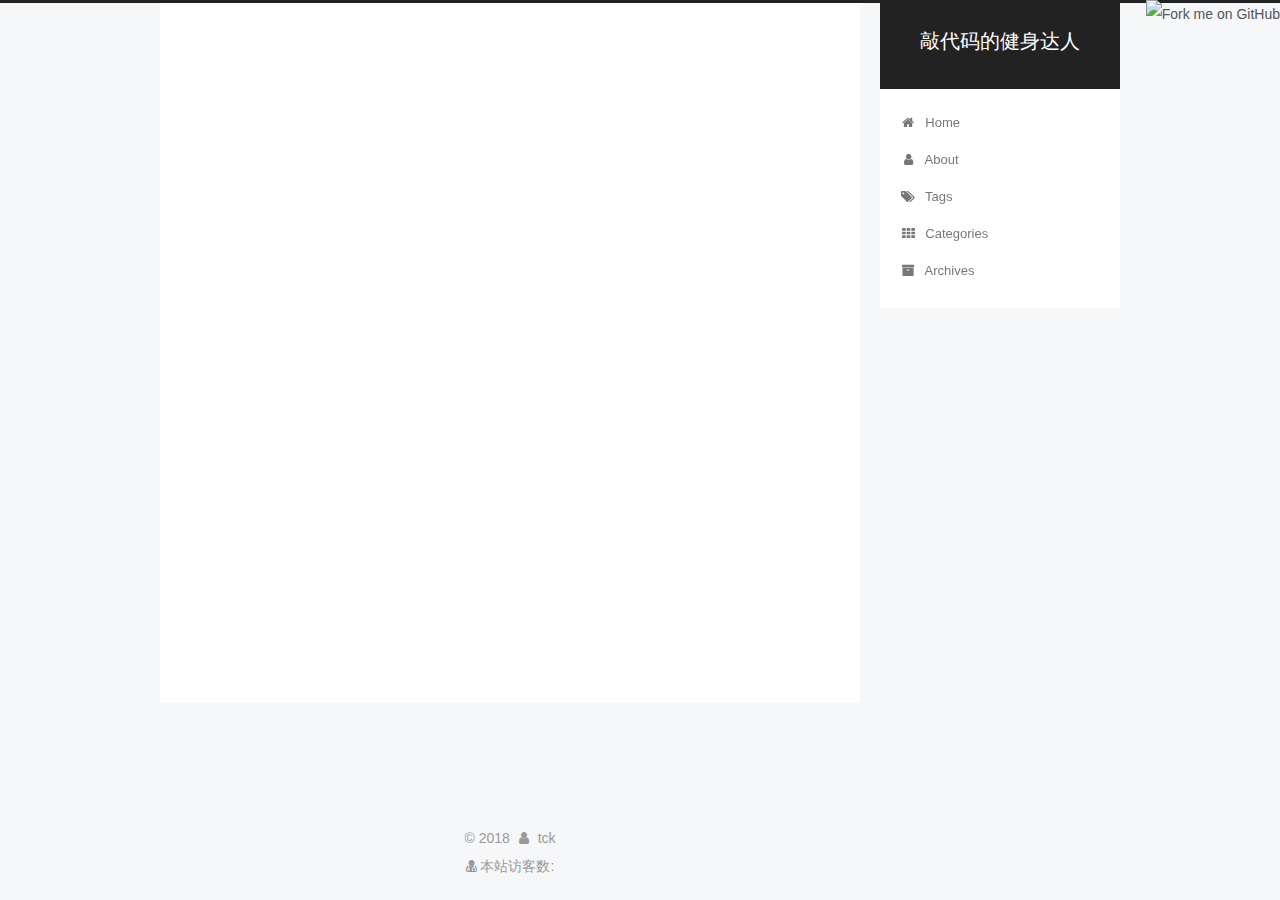
==== about/index.html @ 124d83b8 "Site updated: 2018-02-27 14:08:40" ====
<!DOCTYPE html>



  


<html class="theme-next pisces use-motion" lang="zh-Hans">
<head>
  <meta charset="UTF-8"/>
<meta http-equiv="X-UA-Compatible" content="IE=edge" />
<meta name="viewport" content="width=device-width, initial-scale=1, maximum-scale=1"/>
<meta name="theme-color" content="#222">












<meta http-equiv="Cache-Control" content="no-transform" />
<meta http-equiv="Cache-Control" content="no-siteapp" />






















<link href="/lib/font-awesome/css/font-awesome.min.css?v=4.6.2" rel="stylesheet" type="text/css" />

<link href="/css/main.css?v=6.0.4" rel="stylesheet" type="text/css" />


  <link rel="apple-touch-icon" sizes="180x180" href="/images/apple-touch-icon-next.png?v=6.0.4">


  <link rel="icon" type="image/png" sizes="32x32" href="/images/favicon-32x32-next.png?v=6.0.4">


  <link rel="icon" type="image/png" sizes="16x16" href="/images/favicon-16x16-next.png?v=6.0.4">


  <link rel="mask-icon" href="/images/logo.svg?v=6.0.4" color="#222">









<script type="text/javascript" id="hexo.configurations">
  var NexT = window.NexT || {};
  var CONFIG = {
    root: '/',
    scheme: 'Pisces',
    version: '6.0.4',
    sidebar: {"position":"right","display":"post","offset":12,"b2t":false,"scrollpercent":false,"onmobile":false},
    fancybox: false,
    fastclick: false,
    lazyload: false,
    tabs: true,
    motion: {"enable":true,"async":false,"transition":{"post_block":"fadeIn","post_header":"slideDownIn","post_body":"slideDownIn","coll_header":"slideLeftIn","sidebar":"slideUpIn"}},
    algolia: {
      applicationID: '',
      apiKey: '',
      indexName: '',
      hits: {"per_page":10},
      labels: {"input_placeholder":"Search for Posts","hits_empty":"We didn't find any results for the search: ${query}","hits_stats":"${hits} results found in ${time} ms"}
    }
  };
</script>


  




  
  <meta name="keywords" content="Hexo, NexT" />


<meta name="description" content="关于我email:    380054728@qq.com">
<meta property="og:type" content="website">
<meta property="og:title" content="about">
<meta property="og:url" content="http://yoursite.com/about/index.html">
<meta property="og:site_name" content="敲代码的健身达人">
<meta property="og:description" content="关于我email:    380054728@qq.com">
<meta property="og:locale" content="zh-Hans">
<meta property="og:updated_time" content="2018-02-26T09:55:23.810Z">
<meta name="twitter:card" content="summary">
<meta name="twitter:title" content="about">
<meta name="twitter:description" content="关于我email:    380054728@qq.com">






  <link rel="canonical" href="http://yoursite.com/about/"/>



<script type="text/javascript" id="page.configurations">
  CONFIG.page = {
    sidebar: "",
  };
</script>
  <title>about | 敲代码的健身达人</title>
  









  <noscript>
  <style type="text/css">
    .use-motion .motion-element,
    .use-motion .brand,
    .use-motion .menu-item,
    .sidebar-inner,
    .use-motion .post-block,
    .use-motion .pagination,
    .use-motion .comments,
    .use-motion .post-header,
    .use-motion .post-body,
    .use-motion .collection-title { opacity: initial; }

    .use-motion .logo,
    .use-motion .site-title,
    .use-motion .site-subtitle {
      opacity: initial;
      top: initial;
    }

    .use-motion {
      .logo-line-before i { left: initial; }
      .logo-line-after i { right: initial; }
    }
  </style>
</noscript>

</head>

<body itemscope itemtype="http://schema.org/WebPage" lang="zh-Hans">

  
  
    
  

  <div class="container sidebar-position-right page-post-detail">
    <div class="headband"></div>
<a href="https://github.com/tck8888"><img style="position: absolute; top: 0; right: 0; border: 0;" src="https://camo.githubusercontent.com/652c5b9acfaddf3a9c326fa6bde407b87f7be0f4/68747470733a2f2f73332e616d617a6f6e6177732e636f6d2f6769746875622f726962626f6e732f666f726b6d655f72696768745f6f72616e67655f6666373630302e706e67" alt="Fork me on GitHub" data-canonical-src="https://s3.amazonaws.com/github/ribbons/forkme_right_orange_ff7600.png"></a>
    <header id="header" class="header" itemscope itemtype="http://schema.org/WPHeader">
      <div class="header-inner"> <div class="site-brand-wrapper">
  <div class="site-meta ">
    

    <div class="custom-logo-site-title">
      <a href="/"  class="brand" rel="start">
        <span class="logo-line-before"><i></i></span>
        <span class="site-title">敲代码的健身达人</span>
        <span class="logo-line-after"><i></i></span>
      </a>
    </div>
      
        <p class="site-subtitle"></p>
      
  </div>

  <div class="site-nav-toggle">
    <button>
      <span class="btn-bar"></span>
      <span class="btn-bar"></span>
      <span class="btn-bar"></span>
    </button>
  </div>
</div>

<nav class="site-nav">
  

  
    <ul id="menu" class="menu">
      
        
        <li class="menu-item menu-item-home">
          <a href="/" rel="section">
            <i class="menu-item-icon fa fa-fw fa-home"></i> <br />Home</a>
        </li>
      
        
        <li class="menu-item menu-item-about">
          <a href="/about/" rel="section">
            <i class="menu-item-icon fa fa-fw fa-user"></i> <br />About</a>
        </li>
      
        
        <li class="menu-item menu-item-tags">
          <a href="/tags/" rel="section">
            <i class="menu-item-icon fa fa-fw fa-tags"></i> <br />Tags</a>
        </li>
      
        
        <li class="menu-item menu-item-categories">
          <a href="/categories/" rel="section">
            <i class="menu-item-icon fa fa-fw fa-th"></i> <br />Categories</a>
        </li>
      
        
        <li class="menu-item menu-item-archives">
          <a href="/archives/" rel="section">
            <i class="menu-item-icon fa fa-fw fa-archive"></i> <br />Archives</a>
        </li>
      

      
    </ul>
  

  
</nav>


  



 </div>
    </header>

    


    <main id="main" class="main">
      <div class="main-inner">
        <div class="content-wrap">
          <div id="content" class="content">
            

  <div id="posts" class="posts-expand">
    
    
    
    <div class="post-block page">
      <header class="post-header">

<h1 class="post-title" itemprop="name headline">about</h1>

<div class="post-meta">
  
  



</div>

</header>

      
      
      
      <div class="post-body">
        
        
          <h2 id="关于我"><a href="#关于我" class="headerlink" title="关于我"></a>关于我</h2><p>email:    <a href="mailto:380054728@qq.com" target="_blank" rel="noopener">380054728@qq.com</a></p>

        
      </div>
      
      
      
    </div>
    



    
    
    
  </div>


          </div>
          

  



        </div>
        
          
  
  <div class="sidebar-toggle">
    <div class="sidebar-toggle-line-wrap">
      <span class="sidebar-toggle-line sidebar-toggle-line-first"></span>
      <span class="sidebar-toggle-line sidebar-toggle-line-middle"></span>
      <span class="sidebar-toggle-line sidebar-toggle-line-last"></span>
    </div>
  </div>

  <aside id="sidebar" class="sidebar">
    
    <div class="sidebar-inner">

      

      
        <ul class="sidebar-nav motion-element">
          <li class="sidebar-nav-toc sidebar-nav-active" data-target="post-toc-wrap">
            Table of Contents
          </li>
          <li class="sidebar-nav-overview" data-target="site-overview-wrap">
            Overview
          </li>
        </ul>
      

      <section class="site-overview-wrap sidebar-panel">
        <div class="site-overview">
          <div class="site-author motion-element" itemprop="author" itemscope itemtype="http://schema.org/Person">
            
              <img class="site-author-image" itemprop="image"
                src="/images/user_avater.png"
                alt="tck" />
            
              <p class="site-author-name" itemprop="name">tck</p>
              <p class="site-description motion-element" itemprop="description"></p>
          </div>

          
            <nav class="site-state motion-element">
              
                <div class="site-state-item site-state-posts">
                
                  <a href="/archives/">
                
                    <span class="site-state-item-count">2</span>
                    <span class="site-state-item-name">posts</span>
                  </a>
                </div>
              

              

              
            </nav>
          

          

          

          
          

          
          

          
            
          
          

        </div>
      </section>

      
      <!--noindex-->
        <section class="post-toc-wrap motion-element sidebar-panel sidebar-panel-active">
          <div class="post-toc">

            
              
            

            
              <div class="post-toc-content"><ol class="nav"><li class="nav-item nav-level-2"><a class="nav-link" href="#关于我"><span class="nav-number">1.</span> <span class="nav-text">关于我</span></a></li></ol></div>
            

          </div>
        </section>
      <!--/noindex-->
      

      

    </div>
  </aside>


        
      </div>
    </main>

    <footer id="footer" class="footer">
      <div class="footer-inner">
        <script async src="https://dn-lbstatics.qbox.me/busuanzi/2.3/busuanzi.pure.mini.js"></script>
<div class="copyright">&copy; <span itemprop="copyrightYear">2018</span>
  <span class="with-love">
    <i class="fa fa-user"></i>
  </span>
  <span class="author" itemprop="copyrightHolder">tck</span>

  

  
</div>




  <div class="powered-by"><i class="fa fa-user-md"></i><span id="busuanzi_container_site_uv">
  本站访客数:<span id="busuanzi_value_site_uv"></span>
</span>






        








        
      </div>
    </footer>

    
      <div class="back-to-top">
        <i class="fa fa-arrow-up"></i>
        
      </div>
    

    

  </div>

  

<script type="text/javascript">
  if (Object.prototype.toString.call(window.Promise) !== '[object Function]') {
    window.Promise = null;
  }
</script>


























  
  
    <script type="text/javascript" src="/lib/jquery/index.js?v=2.1.3"></script>
  

  
  
    <script type="text/javascript" src="/lib/velocity/velocity.min.js?v=1.2.1"></script>
  

  
  
    <script type="text/javascript" src="/lib/velocity/velocity.ui.min.js?v=1.2.1"></script>
  


  


  <script type="text/javascript" src="/js/src/utils.js?v=6.0.4"></script>

  <script type="text/javascript" src="/js/src/motion.js?v=6.0.4"></script>



  
  


  <script type="text/javascript" src="/js/src/affix.js?v=6.0.4"></script>

  <script type="text/javascript" src="/js/src/schemes/pisces.js?v=6.0.4"></script>



  
  <script type="text/javascript" src="/js/src/scrollspy.js?v=6.0.4"></script>
<script type="text/javascript" src="/js/src/post-details.js?v=6.0.4"></script>



  


  <script type="text/javascript" src="/js/src/bootstrap.js?v=6.0.4"></script>



  



	





  





  










  





  

  

  

  

  
  

  

  

  

  

</body>
</html>
<script type="text/javascript" src="/js/src/love.js"></script>
---- css/main.css ----
/* normalize.css v3.0.2 | MIT License | git.io/normalize */
html {
  font-family: sans-serif; /* 1 */
  -ms-text-size-adjust: 100%; /* 2 */
  -webkit-text-size-adjust: 100%; /* 2 */
}
body {
  margin: 0;
}
article,
aside,
details,
figcaption,
figure,
footer,
header,
hgroup,
main,
menu,
nav,
section,
summary {
  display: block;
}
audio,
canvas,
progress,
video {
  display: inline-block; /* 1 */
  vertical-align: baseline; /* 2 */
}
audio:not([controls]) {
  display: none;
  height: 0;
}
[hidden],
template {
  display: none;
}
a {
  background-color: transparent;
}
a:active,
a:hover {
  outline: 0;
}
abbr[title] {
  border-bottom: 1px dotted;
}
b,
strong {
  font-weight: bold;
}
dfn {
  font-style: italic;
}
h1 {
  font-size: 2em;
  margin: 0.67em 0;
}
mark {
  background: #ff0;
  color: #000;
}
small {
  font-size: 80%;
}
sub,
sup {
  font-size: 75%;
  line-height: 0;
  position: relative;
  vertical-align: baseline;
}
sup {
  top: -0.5em;
}
sub {
  bottom: -0.25em;
}
img {
  border: 0;
}
svg:not(:root) {
  overflow: hidden;
}
figure {
  margin: 1em 40px;
}
hr {
  -moz-box-sizing: content-box;
  box-sizing: content-box;
  height: 0;
}
pre {
  overflow: auto;
}
code,
kbd,
pre,
samp {
  font-family: monospace, monospace;
  font-size: 1em;
}
button,
input,
optgroup,
select,
textarea {
  color: inherit; /* 1 */
  font: inherit; /* 2 */
  margin: 0; /* 3 */
}
button {
  overflow: visible;
}
button,
select {
  text-transform: none;
}
button,
html input[type="button"],
input[type="reset"],
input[type="submit"] {
  -webkit-appearance: button; /* 2 */
  cursor: pointer; /* 3 */
}
button[disabled],
html input[disabled] {
  cursor: default;
}
button::-moz-focus-inner,
input::-moz-focus-inner {
  border: 0;
  padding: 0;
}
input {
  line-height: normal;
}
input[type="checkbox"],
input[type="radio"] {
  box-sizing: border-box; /* 1 */
  padding: 0; /* 2 */
}
input[type="number"]::-webkit-inner-spin-button,
input[type="number"]::-webkit-outer-spin-button {
  height: auto;
}
input[type="search"] {
  -webkit-appearance: textfield; /* 1 */
  -moz-box-sizing: content-box;
  -webkit-box-sizing: content-box; /* 2 */
  box-sizing: content-box;
}
input[type="search"]::-webkit-search-cancel-button,
input[type="search"]::-webkit-search-decoration {
  -webkit-appearance: none;
}
fieldset {
  border: 1px solid #c0c0c0;
  margin: 0 2px;
  padding: 0.35em 0.625em 0.75em;
}
legend {
  border: 0; /* 1 */
  padding: 0; /* 2 */
}
textarea {
  overflow: auto;
}
optgroup {
  font-weight: bold;
}
table {
  border-collapse: collapse;
  border-spacing: 0;
}
td,
th {
  padding: 0;
}
::selection {
  background: #262a30;
  color: #fff;
}
body {
  position: relative;
  font-family: 'Lato', "PingFang SC", "Microsoft YaHei", sans-serif;
  font-size: 14px;
  line-height: 2;
  color: #555;
  background: #f5f7f9;
}
@media (max-width: 767px) {
  body {
    padding-right: 0 !important;
  }
}
@media (min-width: 768px) and (max-width: 991px) {
  body {
    padding-right: 0 !important;
  }
}
@media (min-width: 1600px) {
  body {
    font-size: 16px;
  }
}
h1,
h2,
h3,
h4,
h5,
h6 {
  margin: 0;
  padding: 0;
  font-weight: bold;
  line-height: 1.5;
  font-family: 'Lato', "PingFang SC", "Microsoft YaHei", sans-serif;
}
h2,
h3,
h4,
h5,
h6 {
  margin: 20px 0 15px;
}
h1 {
  font-size: 22px;
}
@media (max-width: 767px) {
  h1 {
    font-size: 18px;
  }
}
h2 {
  font-size: 20px;
}
@media (max-width: 767px) {
  h2 {
    font-size: 16px;
  }
}
h3 {
  font-size: 18px;
}
@media (max-width: 767px) {
  h3 {
    font-size: 14px;
  }
}
h4 {
  font-size: 16px;
}
@media (max-width: 767px) {
  h4 {
    font-size: 12px;
  }
}
h5 {
  font-size: 14px;
}
@media (max-width: 767px) {
  h5 {
    font-size: 10px;
  }
}
h6 {
  font-size: 12px;
}
@media (max-width: 767px) {
  h6 {
    font-size: 8px;
  }
}
p {
  margin: 0 0 20px 0;
}
a {
  color: #555;
  text-decoration: none;
  outline: none;
  border-bottom: 1px solid #999;
  word-wrap: break-word;
}
a:hover {
  color: #222;
  border-bottom-color: #222;
}
blockquote {
  margin: 0;
  padding: 0;
}
img {
  display: block;
  margin: auto;
  max-width: 100%;
  height: auto;
}
hr {
  margin: 40px 0;
  height: 3px;
  border: none;
  background-color: #ddd;
  background-image: repeating-linear-gradient(-45deg, #fff, #fff 4px, transparent 4px, transparent 8px);
}
blockquote {
  padding: 0 15px;
  color: #666;
  border-left: 4px solid #ddd;
}
blockquote cite::before {
  content: "-";
  padding: 0 5px;
}
dt {
  font-weight: 700;
}
dd {
  margin: 0;
  padding: 0;
}
kbd {
  border: 1px solid #ccc;
  border-radius: 0.2em;
  box-shadow: 0.1em 0.1em 0.2em rgba(0,0,0,0.1);
  background-color: #f9f9f9;
  font-family: inherit;
  background-image: -webkit-linear-gradient(top, #eee, #fff, #eee);
  padding: 0.1em 0.3em;
  white-space: nowrap;
}
.text-left {
  text-align: left;
}
.text-center {
  text-align: center;
}
.text-right {
  text-align: right;
}
.text-justify {
  text-align: justify;
}
.text-nowrap {
  white-space: nowrap;
}
.text-lowercase {
  text-transform: lowercase;
}
.text-uppercase {
  text-transform: uppercase;
}
.text-capitalize {
  text-transform: capitalize;
}
.center-block {
  display: block;
  margin-left: auto;
  margin-right: auto;
}
.clearfix:before,
.clearfix:after {
  content: " ";
  display: table;
}
.clearfix:after {
  clear: both;
}
.pullquote {
  width: 45%;
}
.pullquote.left {
  float: left;
  margin-left: 5px;
  margin-right: 10px;
}
.pullquote.right {
  float: right;
  margin-left: 10px;
  margin-right: 5px;
}
.affix.affix.affix {
  position: fixed;
}
.translation {
  margin-top: -20px;
  font-size: 14px;
  color: #999;
}
.scrollbar-measure {
  width: 100px;
  height: 100px;
  overflow: scroll;
  position: absolute;
  top: -9999px;
}
.use-motion .motion-element {
  opacity: 0;
}
table {
  margin: 20px 0;
  width: 100%;
  border-collapse: collapse;
  border-spacing: 0;
  border: 1px solid #ddd;
  font-size: 14px;
  table-layout: fixed;
  word-wrap: break-all;
}
table>tbody>tr:nth-of-type(odd) {
  background-color: #f9f9f9;
}
table>tbody>tr:hover {
  background-color: #f5f5f5;
}
caption,
th,
td {
  padding: 8px;
  text-align: left;
  vertical-align: middle;
  font-weight: normal;
}
th,
td {
  border-bottom: 3px solid #ddd;
  border-right: 1px solid #eee;
}
th {
  padding-bottom: 10px;
  font-weight: 700;
}
td {
  border-bottom-width: 1px;
}
html,
body {
  height: 100%;
}
.container {
  position: relative;
  min-height: 100%;
}
.header-inner {
  margin: 0 auto;
  padding: 100px 0 70px;
  width: 700px;
}
@media (min-width: 1600px) {
  .container .header-inner {
    width: 900px;
  }
}
.main {
  padding-bottom: 150px;
}
.main-inner {
  margin: 0 auto;
  width: 700px;
}
@media (min-width: 1600px) {
  .container .main-inner {
    width: 900px;
  }
}
.footer {
  position: absolute;
  left: 0;
  bottom: 0;
  width: 100%;
  min-height: 50px;
}
.footer-inner {
  box-sizing: border-box;
  margin: 20px auto;
  width: 700px;
}
@media (min-width: 1600px) {
  .container .footer-inner {
    width: 900px;
  }
}
pre,
.highlight {
  overflow: auto;
  margin: 20px 0;
  padding: 0;
  font-size: 14px;
  color: #c5c8c6;
  background: #1d1f21;
  line-height: 1.6;
}
pre,
code {
  font-family: consolas, Menlo, "PingFang SC", "Microsoft YaHei", monospace;
}
code {
  padding: 2px 4px;
  word-wrap: break-word;
  color: #555;
  background: #eee;
  border-radius: 3px;
  font-size: 14px;
}
pre {
  padding: 10px;
}
pre code {
  padding: 0;
  color: #c5c8c6;
  background: none;
  text-shadow: none;
}
.highlight {
  border-radius: 1px;
}
.highlight pre {
  border: none;
  margin: 0;
  padding: 10px 0;
}
.highlight table {
  margin: 0;
  width: auto;
  border: none;
}
.highlight td {
  border: none;
  padding: 0;
}
.highlight figcaption {
  font-size: 1em;
  color: #c5c8c6;
  line-height: 1em;
  margin-bottom: 1em;
}
.highlight figcaption:before,
.highlight figcaption:after {
  content: " ";
  display: table;
}
.highlight figcaption:after {
  clear: both;
}
.highlight figcaption a {
  float: right;
  color: #c5c8c6;
}
.highlight figcaption a:hover {
  border-bottom-color: #c5c8c6;
}
.highlight .gutter pre {
  padding-left: 10px;
  padding-right: 10px;
  color: #888f96;
  text-align: right;
  background-color: #000;
}
.highlight .code pre {
  width: 100%;
  padding-left: 10px;
  padding-right: 10px;
  background-color: #1d1f21;
}
.highlight .line {
  height: 20px;
}
.gutter {
  -webkit-user-select: none;
  -moz-user-select: none;
  -ms-user-select: none;
  user-select: none;
}
.gist table {
  width: auto;
}
.gist table td {
  border: none;
}
pre .deletion {
  background: #008000;
}
pre .addition {
  background: #800000;
}
pre .meta {
  color: #b294bb;
}
pre .comment {
  color: #969896;
}
pre .variable,
pre .attribute,
pre .tag,
pre .regexp,
pre .ruby .constant,
pre .xml .tag .title,
pre .xml .pi,
pre .xml .doctype,
pre .html .doctype,
pre .css .id,
pre .css .class,
pre .css .pseudo {
  color: #c66;
}
pre .number,
pre .preprocessor,
pre .built_in,
pre .literal,
pre .params,
pre .constant,
pre .command {
  color: #de935f;
}
pre .ruby .class .title,
pre .css .rules .attribute,
pre .string,
pre .value,
pre .inheritance,
pre .header,
pre .ruby .symbol,
pre .xml .cdata,
pre .special,
pre .number,
pre .formula {
  color: #b5bd68;
}
pre .title,
pre .css .hexcolor {
  color: #8abeb7;
}
pre .function,
pre .python .decorator,
pre .python .title,
pre .ruby .function .title,
pre .ruby .title .keyword,
pre .perl .sub,
pre .javascript .title,
pre .coffeescript .title {
  color: #81a2be;
}
pre .keyword,
pre .javascript .function {
  color: #b294bb;
}
.full-image.full-image.full-image.full-image {
  border: none;
  max-width: 100%;
  width: auto;
  margin: 20px auto 25px;
}
.blockquote-center,
.page-home .post-type-quote blockquote,
.page-post-detail .post-type-quote blockquote {
  position: relative;
  margin: 40px 0;
  padding: 0;
  border-left: none;
  text-align: center;
}
.blockquote-center::before,
.page-home .post-type-quote blockquote::before,
.page-post-detail .post-type-quote blockquote::before,
.blockquote-center::after,
.page-home .post-type-quote blockquote::after,
.page-post-detail .post-type-quote blockquote::after {
  position: absolute;
  content: ' ';
  display: block;
  width: 100%;
  height: 24px;
  opacity: 0.2;
  background-repeat: no-repeat;
  background-position: 0 -6px;
  background-size: 22px 22px;
}
.blockquote-center::before,
.page-home .post-type-quote blockquote::before,
.page-post-detail .post-type-quote blockquote::before {
  top: -20px;
  background-image: url("../images/quote-l.svg");
  border-top: 1px solid #ccc;
}
.blockquote-center::after,
.page-home .post-type-quote blockquote::after,
.page-post-detail .post-type-quote blockquote::after {
  bottom: -20px;
  background-image: url("../images/quote-r.svg");
  border-bottom: 1px solid #ccc;
  background-position: 100% 8px;
}
.blockquote-center p,
.page-home .post-type-quote blockquote p,
.page-post-detail .post-type-quote blockquote p,
.blockquote-center div,
.page-home .post-type-quote blockquote div,
.page-post-detail .post-type-quote blockquote div {
  text-align: center;
}
.post .post-body .group-picture img {
  box-sizing: border-box;
  padding: 0 3px;
  border: none;
}
.post .group-picture-row {
  overflow: hidden;
  margin-top: 6px;
}
.post .group-picture-row:first-child {
  margin-top: 0;
}
.post .group-picture-column {
  float: left;
}
.page-post-detail .post-body .group-picture-column {
  float: none;
  margin-top: 10px;
  width: auto !important;
}
.page-post-detail .post-body .group-picture-column img {
  margin: 0 auto;
}
.page-archive .group-picture-container {
  overflow: hidden;
}
.page-archive .group-picture-row {
  float: left;
}
.page-archive .group-picture-row:first-child {
  margin-top: 6px;
}
.page-archive .group-picture-column {
  max-width: 150px;
  max-height: 150px;
}
.post-body .note {
  position: relative;
  padding: 15px;
  margin-bottom: 20px;
  border: 1px solid #eee;
  border-left-width: 5px;
  border-radius: 3px;
}
.post-body .note h2,
.post-body .note h3,
.post-body .note h4,
.post-body .note h5,
.post-body .note h6 {
  margin-top: 0;
  margin-bottom: 0;
  border-bottom: initial;
  padding-top: 0 !important;
}
.post-body .note p:first-child,
.post-body .note ul:first-child,
.post-body .note ol:first-child,
.post-body .note table:first-child,
.post-body .note pre:first-child,
.post-body .note blockquote:first-child {
  margin-top: 0;
}
.post-body .note p:last-child,
.post-body .note ul:last-child,
.post-body .note ol:last-child,
.post-body .note table:last-child,
.post-body .note pre:last-child,
.post-body .note blockquote:last-child {
  margin-bottom: 0;
}
.post-body .note.default {
  border-left-color: #777;
}
.post-body .note.default h2,
.post-body .note.default h3,
.post-body .note.default h4,
.post-body .note.default h5,
.post-body .note.default h6 {
  color: #777;
}
.post-body .note.primary {
  border-left-color: #6f42c1;
}
.post-body .note.primary h2,
.post-body .note.primary h3,
.post-body .note.primary h4,
.post-body .note.primary h5,
.post-body .note.primary h6 {
  color: #6f42c1;
}
.post-body .note.info {
  border-left-color: #428bca;
}
.post-body .note.info h2,
.post-body .note.info h3,
.post-body .note.info h4,
.post-body .note.info h5,
.post-body .note.info h6 {
  color: #428bca;
}
.post-body .note.success {
  border-left-color: #5cb85c;
}
.post-body .note.success h2,
.post-body .note.success h3,
.post-body .note.success h4,
.post-body .note.success h5,
.post-body .note.success h6 {
  color: #5cb85c;
}
.post-body .note.warning {
  border-left-color: #f0ad4e;
}
.post-body .note.warning h2,
.post-body .note.warning h3,
.post-body .note.warning h4,
.post-body .note.warning h5,
.post-body .note.warning h6 {
  color: #f0ad4e;
}
.post-body .note.danger {
  border-left-color: #d9534f;
}
.post-body .note.danger h2,
.post-body .note.danger h3,
.post-body .note.danger h4,
.post-body .note.danger h5,
.post-body .note.danger h6 {
  color: #d9534f;
}
.post-body .label {
  display: inline;
  padding: 0 2px;
  white-space: nowrap;
}
.post-body .label.default {
  background-color: #f0f0f0;
}
.post-body .label.primary {
  background-color: #efe6f7;
}
.post-body .label.info {
  background-color: #e5f2f8;
}
.post-body .label.success {
  background-color: #e7f4e9;
}
.post-body .label.warning {
  background-color: #fcf6e1;
}
.post-body .label.danger {
  background-color: #fae8eb;
}
.post-body .tabs {
  position: relative;
  display: block;
  margin-bottom: 20px;
  padding-top: 10px;
}
.post-body .tabs ul.nav-tabs {
  margin: 0;
  padding: 0;
  display: flex;
  margin-bottom: -1px;
}
@media (max-width: 413px) {
  .post-body .tabs ul.nav-tabs {
    display: block;
    margin-bottom: 5px;
  }
}
.post-body .tabs ul.nav-tabs li.tab {
  list-style-type: none !important;
  margin: 0 0.25em 0 0;
  border-top: 3px solid transparent;
  border-left: 1px solid transparent;
  border-right: 1px solid transparent;
}
@media (max-width: 413px) {
  .post-body .tabs ul.nav-tabs li.tab {
    margin: initial;
    border-top: 1px solid transparent;
    border-left: 3px solid transparent;
    border-right: 1px solid transparent;
    border-bottom: 1px solid transparent;
  }
}
.post-body .tabs ul.nav-tabs li.tab a {
  outline: 0;
  border-bottom: initial;
  display: block;
  line-height: 1.8em;
  padding: 0.25em 0.75em;
  transition-duration: 0.2s;
  transition-timing-function: ease-out;
  transition-delay: 0s;
}
.post-body .tabs ul.nav-tabs li.tab a i {
  width: 1.285714285714286em;
}
.post-body .tabs ul.nav-tabs li.tab.active {
  border-top: 3px solid #fc6423;
  border-left: 1px solid #ddd;
  border-right: 1px solid #ddd;
  background-color: #fff;
}
@media (max-width: 413px) {
  .post-body .tabs ul.nav-tabs li.tab.active {
    border-top: 1px solid #ddd;
    border-left: 3px solid #fc6423;
    border-right: 1px solid #ddd;
    border-bottom: 1px solid #ddd;
  }
}
.post-body .tabs ul.nav-tabs li.tab.active a {
  cursor: default;
  color: #555;
}
.post-body .tabs .tab-content {
  background-color: #fff;
}
.post-body .tabs .tab-content .tab-pane {
  border: 1px solid #ddd;
  padding: 20px 20px 0 20px;
}
.post-body .tabs .tab-content .tab-pane:not(.active) {
  display: none !important;
}
.post-body .tabs .tab-content .tab-pane.active {
  display: block !important;
}
.btn {
  display: inline-block;
  padding: 0 20px;
  font-size: 14px;
  color: #555;
  background: #fff;
  border: 2px solid #555;
  text-decoration: none;
  border-radius: 2px;
  transition-property: background-color;
  transition-duration: 0.2s;
  transition-timing-function: ease-in-out;
  transition-delay: 0s;
  line-height: 2;
}
.btn:hover {
  border-color: #222;
  color: #fff;
  background: #222;
}
.btn +.btn {
  margin: 0 0 8px 8px;
}
.btn .fa-fw {
  width: 1.285714285714286em;
  text-align: left;
}
.btn-bar {
  display: block;
  width: 22px;
  height: 2px;
  background: #555;
  border-radius: 1px;
}
.btn-bar+.btn-bar {
  margin-top: 4px;
}
.pagination {
  margin: 120px 0 40px;
  text-align: center;
  border-top: 1px solid #eee;
}
.page-number-basic,
.pagination .prev,
.pagination .next,
.pagination .page-number,
.pagination .space {
  display: inline-block;
  position: relative;
  top: -1px;
  margin: 0 10px;
  padding: 0 11px;
}
@media (max-width: 767px) {
  .page-number-basic,
  .pagination .prev,
  .pagination .next,
  .pagination .page-number,
  .pagination .space {
    margin: 0 5px;
  }
}
.pagination .prev,
.pagination .next,
.pagination .page-number {
  border-bottom: 0;
  border-top: 1px solid #eee;
  transition-property: border-color;
  transition-duration: 0.2s;
  transition-timing-function: ease-in-out;
  transition-delay: 0s;
}
.pagination .prev:hover,
.pagination .next:hover,
.pagination .page-number:hover {
  border-top-color: #222;
}
.pagination .space {
  padding: 0;
  margin: 0;
}
.pagination .prev {
  margin-left: 0;
}
.pagination .next {
  margin-right: 0;
}
.pagination .page-number.current {
  color: #fff;
  background: #ccc;
  border-top-color: #ccc;
}
@media (max-width: 767px) {
  .pagination {
    border-top: none;
  }
  .pagination .prev,
  .pagination .next,
  .pagination .page-number {
    margin-bottom: 10px;
    border-top: 0;
    border-bottom: 1px solid #eee;
    padding: 0 10px;
  }
  .pagination .prev:hover,
  .pagination .next:hover,
  .pagination .page-number:hover {
    border-bottom-color: #222;
  }
}
.comments {
  margin: 60px 20px 0;
}
.tag-cloud {
  text-align: center;
}
.tag-cloud a {
  display: inline-block;
  margin: 10px;
}
.back-to-top {
  box-sizing: border-box;
  position: fixed;
  bottom: -100px;
  right: 30px;
  z-index: 1050;
  padding: 0 6px;
  width: 24px;
  background: #222;
  font-size: 12px;
  opacity: 0.6;
  color: #fff;
  cursor: pointer;
  text-align: center;
  -webkit-transform: translateZ(0);
  transition-property: bottom;
  transition-duration: 0.2s;
  transition-timing-function: ease-in-out;
  transition-delay: 0s;
}
@media (min-width: 768px) and (max-width: 991px) {
  .back-to-top {
    display: none !important;
  }
}
@media (max-width: 767px) {
  .back-to-top {
    display: none !important;
  }
}
.back-to-top.back-to-top-on {
  bottom: 30px;
}
.header {
  background: transparent;
}
.header-inner {
  position: relative;
}
.headband {
  height: 3px;
  background: #222;
}
.site-meta {
  margin: 0;
  text-align: center;
}
@media (max-width: 767px) {
  .site-meta {
    text-align: center;
  }
}
.brand {
  position: relative;
  display: inline-block;
  padding: 0 40px;
  color: #fff;
  background: #222;
  border-bottom: none;
}
.brand:hover {
  color: #fff;
}
.logo {
  display: inline-block;
  margin-right: 5px;
  line-height: 36px;
  vertical-align: top;
}
.site-title {
  display: inline-block;
  vertical-align: top;
  line-height: 36px;
  font-size: 20px;
  font-weight: normal;
  font-family: 'Lato', "PingFang SC", "Microsoft YaHei", sans-serif;
}
.site-subtitle {
  margin-top: 10px;
  font-size: 13px;
  color: #ddd;
}
.use-motion .brand {
  opacity: 0;
}
.use-motion .logo,
.use-motion .site-title,
.use-motion .site-subtitle {
  opacity: 0;
  position: relative;
  top: -10px;
}
.site-nav-toggle {
  display: none;
  position: absolute;
  top: 10px;
  left: 10px;
}
@media (max-width: 767px) {
  .site-nav-toggle {
    display: block;
  }
}
.site-nav-toggle button {
  margin-top: 2px;
  padding: 9px 10px;
  background: transparent;
  border: none;
}
@media (max-width: 767px) {
  .site-nav {
    display: none;
    margin: 0 -10px;
    padding: 0 10px;
    clear: both;
    border-top: 1px solid #ddd;
  }
}
@media (min-width: 768px) and (max-width: 991px) {
  .site-nav {
    display: block !important;
  }
}
@media (min-width: 992px) {
  .site-nav {
    display: block !important;
  }
}
.menu {
  margin-top: 20px;
  padding-left: 0;
  text-align: center;
}
.menu .menu-item {
  display: inline-block;
  margin: 0 10px;
  list-style: none;
}
@media screen and (max-width: 767px) {
  .menu .menu-item {
    margin-top: 10px;
  }
}
.menu .menu-item a {
  display: block;
  font-size: 13px;
  line-height: inherit;
  border-bottom: 1px solid transparent;
  transition-property: border-color;
  transition-duration: 0.2s;
  transition-timing-function: ease-in-out;
  transition-delay: 0s;
}
.menu .menu-item a:hover,
.menu-item-active a {
  border-bottom-color: #222;
}
.menu .menu-item .fa {
  margin-right: 5px;
}
.use-motion .menu-item {
  opacity: 0;
}
.post-body {
  font-family: 'Lato', "PingFang SC", "Microsoft YaHei", sans-serif;
}
@media (max-width: 767px) {
  .post-body {
    word-break: break-word;
  }
}
.post-body .fancybox img {
  display: block !important;
  margin: 0 auto;
  cursor: pointer;
  cursor: zoom-in;
  cursor: -webkit-zoom-in;
}
.post-body .image-caption,
.post-body .figure .caption {
  margin: -20px auto 15px;
  text-align: center;
  font-size: 14px;
  color: #999;
  font-weight: bold;
  line-height: 1;
}
.post-sticky-flag {
  display: inline-block;
  font-size: 16px;
  -ms-transform: rotate(30deg);
  -webkit-transform: rotate(30deg);
  -moz-transform: rotate(30deg);
  -ms-transform: rotate(30deg);
  -o-transform: rotate(30deg);
  transform: rotate(30deg);
}
.use-motion .post-block,
.use-motion .pagination,
.use-motion .comments {
  opacity: 0;
}
.use-motion .post-header {
  opacity: 0;
}
.use-motion .post-body {
  opacity: 0;
}
.use-motion .collection-title {
  opacity: 0;
}
.posts-expand {
  padding-top: 40px;
}
@media (max-width: 767px) {
  .posts-expand {
    margin: 0 20px;
  }
  .post-body pre .gutter pre {
    padding-right: 10px;
  }
  .post-body .highlight {
    margin-left: 0px;
    margin-right: 0px;
    padding: 0;
  }
  .post-body .highlight .gutter pre {
    padding-right: 10px;
  }
}
@media (min-width: 992px) {
  .posts-expand .post-body {
    text-align: justify;
  }
}
.posts-expand .post-body h2,
.posts-expand .post-body h3,
.posts-expand .post-body h4,
.posts-expand .post-body h5,
.posts-expand .post-body h6 {
  padding-top: 10px;
}
.posts-expand .post-body h2 .header-anchor,
.posts-expand .post-body h3 .header-anchor,
.posts-expand .post-body h4 .header-anchor,
.posts-expand .post-body h5 .header-anchor,
.posts-expand .post-body h6 .header-anchor {
  float: right;
  margin-left: 10px;
  color: #ccc;
  border-bottom-style: none;
  visibility: hidden;
}
.posts-expand .post-body h2 .header-anchor:hover,
.posts-expand .post-body h3 .header-anchor:hover,
.posts-expand .post-body h4 .header-anchor:hover,
.posts-expand .post-body h5 .header-anchor:hover,
.posts-expand .post-body h6 .header-anchor:hover {
  color: inherit;
}
.posts-expand .post-body h2:hover .header-anchor,
.posts-expand .post-body h3:hover .header-anchor,
.posts-expand .post-body h4:hover .header-anchor,
.posts-expand .post-body h5:hover .header-anchor,
.posts-expand .post-body h6:hover .header-anchor {
  visibility: visible;
}
.posts-expand .post-body ul li {
  list-style: circle;
}
.posts-expand .post-body img {
  box-sizing: border-box;
  margin: auto;
  padding: 3px;
  border: 1px solid #ddd;
}
.posts-expand .post-body .fancybox img {
  margin: 0 auto 25px;
}
@media (max-width: 767px) {
  .posts-collapse {
    margin: 0 20px;
  }
  .posts-collapse .post-title,
  .posts-collapse .post-meta {
    display: block;
    width: auto;
    text-align: left;
  }
}
.posts-collapse {
  position: relative;
  z-index: 1010;
  margin-left: 55px;
}
.posts-collapse::after {
  content: " ";
  position: absolute;
  top: 20px;
  left: 0;
  margin-left: -2px;
  width: 4px;
  height: 100%;
  background: #f5f5f5;
  z-index: -1;
}
@media (max-width: 767px) {
  .posts-collapse {
    margin: 0 20px;
  }
}
.posts-collapse .collection-title {
  position: relative;
  margin: 60px 0;
}
.posts-collapse .collection-title h1,
.posts-collapse .collection-title h2 {
  margin-left: 20px;
}
.posts-collapse .collection-title small {
  color: #bbb;
  margin-left: 5px;
}
.posts-collapse .collection-title::before {
  content: " ";
  position: absolute;
  left: 0;
  top: 50%;
  margin-left: -4px;
  margin-top: -4px;
  width: 8px;
  height: 8px;
  background: #bbb;
  border-radius: 50%;
}
.posts-collapse .post {
  margin: 30px 0;
}
.posts-collapse .post-header {
  position: relative;
  transition-duration: 0.2s;
  transition-timing-function: ease-in-out;
  transition-delay: 0s;
  transition-property: border;
  border-bottom: 1px dashed #ccc;
}
.posts-collapse .post-header::before {
  content: " ";
  position: absolute;
  left: 0;
  top: 12px;
  width: 6px;
  height: 6px;
  margin-left: -4px;
  background: #bbb;
  border-radius: 50%;
  border: 1px solid #fff;
  transition-duration: 0.2s;
  transition-timing-function: ease-in-out;
  transition-delay: 0s;
  transition-property: background;
}
.posts-collapse .post-header:hover {
  border-bottom-color: #666;
}
.posts-collapse .post-header:hover::before {
  background: #222;
}
.posts-collapse .post-meta {
  position: absolute;
  font-size: 12px;
  left: 20px;
  top: 5px;
}
.posts-collapse .post-comments-count {
  display: none;
}
.posts-collapse .post-title {
  margin-left: 60px;
  font-size: 16px;
  font-weight: normal;
  line-height: inherit;
}
.posts-collapse .post-title::after {
  margin-left: 3px;
  opacity: 0.6;
}
.posts-collapse .post-title a {
  color: #666;
  border-bottom: none;
}
.page-home .post-type-quote .post-header,
.page-post-detail .post-type-quote .post-header,
.page-home .post-type-quote .post-tags,
.page-post-detail .post-type-quote .post-tags {
  display: none;
}
.posts-expand .post-title {
  text-align: center;
  word-break: break-word;
  font-weight: 400;
}
.posts-expand .post-title-link {
  display: inline-block;
  position: relative;
  color: #555;
  border-bottom: none;
  line-height: 1.2;
  vertical-align: top;
}
.posts-expand .post-title-link::before {
  content: "";
  position: absolute;
  width: 100%;
  height: 2px;
  bottom: 0;
  left: 0;
  background-color: #000;
  visibility: hidden;
  -webkit-transform: scaleX(0);
  -moz-transform: scaleX(0);
  -ms-transform: scaleX(0);
  -o-transform: scaleX(0);
  transform: scaleX(0);
  transition-duration: 0.2s;
  transition-timing-function: ease-in-out;
  transition-delay: 0s;
}
.posts-expand .post-title-link:hover::before {
  visibility: visible;
  -webkit-transform: scaleX(1);
  -moz-transform: scaleX(1);
  -ms-transform: scaleX(1);
  -o-transform: scaleX(1);
  transform: scaleX(1);
}
.posts-expand .post-title-link .fa {
  font-size: 16px;
}
.posts-expand .post-meta {
  margin: 3px 0 60px 0;
  color: #999;
  font-family: 'Lato', "PingFang SC", "Microsoft YaHei", sans-serif;
  font-size: 12px;
  text-align: center;
}
.posts-expand .post-meta .post-category-list {
  display: inline-block;
  margin: 0;
  padding: 3px;
}
.posts-expand .post-meta .post-category-list-link {
  color: #999;
}
.posts-expand .post-meta .post-description {
  font-size: 14px;
  margin-top: 2px;
}
.post-meta-divider {
  margin: 0 0.5em;
}
.post-meta-item-icon {
  margin-right: 3px;
}
@media (min-width: 768px) and (max-width: 991px) {
  .post-meta-item-icon {
    display: inline-block;
  }
}
@media (max-width: 767px) {
  .post-meta-item-icon {
    display: inline-block;
  }
}
@media (min-width: 768px) and (max-width: 991px) {
  .post-meta-item-text {
    display: none;
  }
}
@media (max-width: 767px) {
  .post-meta-item-text {
    display: none;
  }
}
@media (max-width: 767px) {
  .posts-expand .post-comments-count {
    display: none;
  }
}
.post-button {
  margin-top: 40px;
}
.posts-expand .post-tags {
  margin-top: 40px;
  text-align: center;
}
.posts-expand .post-tags a {
  display: inline-block;
  margin-right: 10px;
  font-size: 13px;
}
.post-nav {
  display: table;
  margin-top: 15px;
  width: 100%;
  border-top: 1px solid #eee;
}
.post-nav-divider {
  display: table-cell;
  width: 10%;
}
.post-nav-item {
  display: table-cell;
  padding: 10px 0 0 0;
  width: 45%;
  vertical-align: top;
}
.post-nav-item a {
  position: relative;
  display: block;
  line-height: 25px;
  font-size: 14px;
  color: #555;
  border-bottom: none;
}
.post-nav-item a:hover {
  color: #222;
  border-bottom: none;
}
.post-nav-item a:active {
  top: 2px;
}
.post-nav-item .fa {
  position: absolute;
  top: 8px;
  left: 0;
  font-size: 12px;
}
.post-nav-next a {
  padding-left: 15px;
}
.post-nav-prev {
  text-align: right;
}
.post-nav-prev a {
  padding-right: 15px;
}
.post-nav-prev .fa {
  right: 0;
  left: auto;
}
.posts-expand .post-eof {
  display: block;
  margin: 80px auto 60px;
  width: 8%;
  height: 1px;
  background: #ccc;
  text-align: center;
}
.post:last-child .post-eof.post-eof.post-eof {
  display: none;
}
.post-gallery {
  display: table;
  table-layout: fixed;
  width: 100%;
  border-collapse: separate;
}
.post-gallery-row {
  display: table-row;
}
.post-gallery .post-gallery-img {
  display: table-cell;
  text-align: center;
  vertical-align: middle;
  border: none;
}
.post-gallery .post-gallery-img img {
  max-width: 100%;
  max-height: 100%;
  border: none;
}
.fancybox-close,
.fancybox-close:hover {
  border: none;
}
.rtl.post-body p,
.rtl.post-body a,
.rtl.post-body h1,
.rtl.post-body h2,
.rtl.post-body h3,
.rtl.post-body h4,
.rtl.post-body h5,
.rtl.post-body h6,
.rtl.post-body li,
.rtl.post-body ul,
.rtl.post-body ol {
  direction: rtl;
  font-family: UKIJ Ekran;
}
.rtl.post-title {
  font-family: UKIJ Ekran;
}
.sidebar {
  position: fixed;
  right: 0;
  top: 0;
  bottom: 0;
  width: 0;
  z-index: 1040;
  box-shadow: inset 0 2px 6px #000;
  background: #222;
  -webkit-transform: translateZ(0);
}
.sidebar a,
.sidebar .exturl {
  color: #999;
  border-bottom-color: #555;
}
.sidebar a:hover,
.sidebar .exturl:hover {
  color: #eee;
}
@media (min-width: 768px) and (max-width: 991px) {
  .sidebar {
    display: none !important;
  }
}
@media (max-width: 767px) {
  .sidebar {
    display: none !important;
  }
}
.sidebar-inner {
  position: relative;
  padding: 20px 10px;
  color: #999;
  text-align: center;
}
.site-overview-wrap {
  overflow: hidden;
}
.site-overview {
  overflow-y: auto;
  overflow-x: hidden;
}
.sidebar-toggle {
  position: fixed;
  right: 30px;
  bottom: 45px;
  width: 14px;
  height: 14px;
  padding: 5px;
  background: #222;
  line-height: 0;
  z-index: 1050;
  cursor: pointer;
  -webkit-transform: translateZ(0);
}
@media (min-width: 768px) and (max-width: 991px) {
  .sidebar-toggle {
    display: none !important;
  }
}
@media (max-width: 767px) {
  .sidebar-toggle {
    display: none !important;
  }
}
.sidebar-toggle-line {
  position: relative;
  display: inline-block;
  vertical-align: top;
  height: 2px;
  width: 100%;
  background: #fff;
  margin-top: 3px;
}
.sidebar-toggle-line:first-child {
  margin-top: 0;
}
.site-author-image {
  display: block;
  margin: 0 auto;
  padding: 2px;
  max-width: 120px;
  height: auto;
  border: 1px solid #eee;
/* 头像圆形 */
  border-radius: 80px;
  -webkit-border-radius: 80px;
  -moz-border-radius: 80px;
  box-shadow: inset 0 -1px 0 #333 sf;
/* 设置循环动画 [animation: (play)动画名称 (2s)动画播放时长单位秒或微秒 (ase-out)动画播放的速度曲线为以低速结束 
    (1s)等待1秒然后开始动画 (1)动画播放次数(infinite为循环播放) ]*/
/* 鼠标经过头像旋转360度 */
  -webkit-transition: -webkit-transform 1s ease-out;
  -moz-transition: -moz-transform 1s ease-out;
  transition: transform 1s ease-out;
}
img:hover {
/* 鼠标经过停止头像旋转 
  -webkit-animation-play-state:paused;
  animation-play-state:paused;*/
/* 鼠标经过头像旋转360度 */
  -webkit-transform: rotateZ(360deg);
  -moz-transform: rotateZ(360deg);
  -webkit-transform: rotateZ(360deg);
  -moz-transform: rotateZ(360deg);
  -ms-transform: rotateZ(360deg);
  -o-transform: rotateZ(360deg);
  transform: rotateZ(360deg);
}
@-webkit-keyframes play {
  0% {
    -webkit-transform: rotateZ(0deg);
  }
  100% {
    -webkit-transform: rotateZ(-360deg);
  }
}
@-moz-keyframes play {
  0% {
    -moz-transform: rotateZ(0deg);
  }
  100% {
    -moz-transform: rotateZ(-360deg);
  }
}
.site-author-name {
  margin: 0;
  text-align: center;
  color: #222;
  font-weight: 600;
}
.site-description {
  margin-top: 0;
  text-align: center;
  font-size: 13px;
  color: #999;
}
@-moz-keyframes play {
  0% {
    -webkit-transform: rotateZ(0deg);
    -moz-transform: rotateZ(0deg);
    -ms-transform: rotateZ(0deg);
    -o-transform: rotateZ(0deg);
    transform: rotateZ(0deg);
  }
  100% {
    -webkit-transform: rotateZ(-360deg);
    -moz-transform: rotateZ(-360deg);
    -ms-transform: rotateZ(-360deg);
    -o-transform: rotateZ(-360deg);
    transform: rotateZ(-360deg);
  }
}
@-webkit-keyframes play {
  0% {
    -webkit-transform: rotateZ(0deg);
    -moz-transform: rotateZ(0deg);
    -ms-transform: rotateZ(0deg);
    -o-transform: rotateZ(0deg);
    transform: rotateZ(0deg);
  }
  100% {
    -webkit-transform: rotateZ(-360deg);
    -moz-transform: rotateZ(-360deg);
    -ms-transform: rotateZ(-360deg);
    -o-transform: rotateZ(-360deg);
    transform: rotateZ(-360deg);
  }
}
@-o-keyframes play {
  0% {
    -webkit-transform: rotateZ(0deg);
    -moz-transform: rotateZ(0deg);
    -ms-transform: rotateZ(0deg);
    -o-transform: rotateZ(0deg);
    transform: rotateZ(0deg);
  }
  100% {
    -webkit-transform: rotateZ(-360deg);
    -moz-transform: rotateZ(-360deg);
    -ms-transform: rotateZ(-360deg);
    -o-transform: rotateZ(-360deg);
    transform: rotateZ(-360deg);
  }
}
@keyframes play {
  0% {
    -webkit-transform: rotateZ(0deg);
    -moz-transform: rotateZ(0deg);
    -ms-transform: rotateZ(0deg);
    -o-transform: rotateZ(0deg);
    transform: rotateZ(0deg);
  }
  100% {
    -webkit-transform: rotateZ(-360deg);
    -moz-transform: rotateZ(-360deg);
    -ms-transform: rotateZ(-360deg);
    -o-transform: rotateZ(-360deg);
    transform: rotateZ(-360deg);
  }
}
.site-state {
  overflow: hidden;
  line-height: 1.4;
  white-space: nowrap;
  text-align: center;
}
.site-state-item {
  display: inline-block;
  padding: 0 15px;
  border-left: 1px solid #eee;
}
.site-state-item:first-child {
  border-left: none;
}
.site-state-item a {
  border-bottom: none;
}
.site-state-item-count {
  display: block;
  text-align: center;
  color: inherit;
  font-weight: 600;
  font-size: 16px;
}
.site-state-item-name {
  font-size: 13px;
  color: #999;
}
.feed-link {
  margin-top: 20px;
}
.feed-link a {
  display: inline-block;
  padding: 0 15px;
  color: #fc6423;
  border: 1px solid #fc6423;
  border-radius: 4px;
}
.feed-link a i {
  color: #fc6423;
  font-size: 14px;
}
.feed-link a:hover {
  color: #fff;
  background: #fc6423;
}
.feed-link a:hover i {
  color: #fff;
}
.links-of-author {
  margin-top: 20px;
}
.links-of-author a,
.links-of-author .exturl {
  display: inline-block;
  vertical-align: middle;
  margin-right: 10px;
  margin-bottom: 10px;
  border-bottom-color: #555;
  font-size: 13px;
}
.links-of-author a:before,
.links-of-author .exturl:before {
  display: inline-block;
  vertical-align: middle;
  margin-right: 3px;
  content: " ";
  width: 4px;
  height: 4px;
  border-radius: 50%;
  background: #42f;
}
.links-of-blogroll {
  font-size: 13px;
}
.links-of-blogroll-title {
  margin-top: 20px;
  font-size: 14px;
  font-weight: 600;
}
.links-of-blogroll-list {
  margin: 0;
  padding: 0;
  list-style: none;
}
.links-of-blogroll-item {
  padding: 2px 10px;
}
.links-of-blogroll-item a {
  max-width: 280px;
  box-sizing: border-box;
  display: inline-block;
  overflow: hidden;
  white-space: nowrap;
  text-overflow: ellipsis;
}
.sidebar-nav {
  margin: 0 0 20px;
  padding-left: 0;
}
.sidebar-nav li {
  display: inline-block;
  cursor: pointer;
  border-bottom: 1px solid transparent;
  font-size: 14px;
  color: #555;
}
.sidebar-nav li:hover {
  color: #fc6423;
}
.page-post-detail .sidebar-nav-toc {
  padding: 0 5px;
}
.page-post-detail .sidebar-nav-overview {
  margin-left: 10px;
}
.sidebar-nav .sidebar-nav-active {
  color: #fc6423;
  border-bottom-color: #fc6423;
}
.sidebar-nav .sidebar-nav-active:hover {
  color: #fc6423;
}
.sidebar-panel {
  display: none;
}
.sidebar-panel-active {
  display: block;
}
.post-toc-empty {
  font-size: 14px;
  color: #666;
}
.post-toc-wrap {
  overflow: hidden;
}
.post-toc {
  overflow: auto;
}
.post-toc ol {
  margin: 0;
  padding: 0 2px 5px 10px;
  text-align: left;
  list-style: none;
  font-size: 14px;
}
.post-toc ol > ol {
  padding-left: 0;
}
.post-toc ol a {
  transition-duration: 0.2s;
  transition-timing-function: ease-in-out;
  transition-delay: 0s;
  transition-property: all;
  color: #666;
  border-bottom-color: #ccc;
}
.post-toc ol a:hover {
  color: #000;
  border-bottom-color: #000;
}
.post-toc .nav-item {
  overflow: hidden;
  text-overflow: ellipsis;
  white-space: nowrap;
  line-height: 1.8;
}
.post-toc .nav .nav-child {
  display: none;
}
.post-toc .nav .active > .nav-child {
  display: block;
}
.post-toc .nav .active-current > .nav-child {
  display: block;
}
.post-toc .nav .active-current > .nav-child > .nav-item {
  display: block;
}
.post-toc .nav .active > a {
  color: #fc6423;
  border-bottom-color: #fc6423;
}
.post-toc .nav .active-current > a {
  color: #fc6423;
}
.post-toc .nav .active-current > a:hover {
  color: #fc6423;
}
.footer {
  font-size: 14px;
  color: #999;
}
.footer img {
  border: none;
}
.footer-inner {
  text-align: center;
}
.with-love {
  display: inline-block;
  margin: 0 5px;
}
.powered-by,
.theme-info {
  display: inline-block;
}
.cc-license {
  margin-top: 10px;
  text-align: center;
}
.cc-license .cc-opacity {
  opacity: 0.7;
  border-bottom: none;
}
.cc-license .cc-opacity:hover {
  opacity: 0.9;
}
.cc-license img {
  display: inline-block;
}
.post-spread {
  margin-top: 20px;
  text-align: center;
}
.jiathis_style {
  display: inline-block;
}
.jiathis_style a {
  border: none;
}
.fa {
  font-family: FontAwesome !important;
}
.post-spread {
  margin-top: 20px;
  text-align: center;
}
.bdshare-slide-button-box a {
  border: none;
}
.bdsharebuttonbox {
  display: inline-block;
}
.bdsharebuttonbox a {
  border: none;
}
.local-search-pop-overlay {
  position: fixed;
  width: 100%;
  height: 100%;
  top: 0;
  left: 0;
  z-index: 2080;
  background-color: rgba(0,0,0,0.3);
}
.local-search-popup {
  display: none;
  position: fixed;
  top: 10%;
  left: 50%;
  margin-left: -350px;
  width: 700px;
  height: 80%;
  padding: 0;
  background: #fff;
  color: #333;
  z-index: 9999;
  border-radius: 5px;
}
@media (max-width: 767px) {
  .local-search-popup {
    padding: 0;
    top: 0;
    left: 0;
    margin: 0;
    width: 100%;
    height: 100%;
    border-radius: 0;
  }
}
.local-search-popup ul.search-result-list {
  padding: 0;
  margin: 0 5px;
}
.local-search-popup p.search-result {
  border-bottom: 1px dashed #ccc;
  padding: 5px 0;
}
.local-search-popup a.search-result-title {
  font-weight: bold;
  font-size: 16px;
}
.local-search-popup .search-keyword {
  border-bottom: 1px dashed #f00;
  font-weight: bold;
  color: #f00;
}
.local-search-popup .local-search-header {
  padding: 5px;
  height: 36px;
  background: #f5f5f5;
  border-top-left-radius: 5px;
  border-top-right-radius: 5px;
}
.local-search-popup #local-search-result {
  overflow: auto;
  position: relative;
  padding: 5px 25px;
  height: calc(100% - 55px);
}
.local-search-popup .local-search-input-wrapper {
  display: inline-block;
  width: calc(100% - 90px);
  height: 36px;
  line-height: 36px;
  padding: 0 5px;
}
.local-search-popup .local-search-input-wrapper input {
  padding: 8px 0;
  height: 20px;
  display: block;
  width: 100%;
  outline: none;
  border: none;
  background: transparent;
  vertical-align: middle;
}
.local-search-popup .search-icon,
.local-search-popup .popup-btn-close {
  display: inline-block;
  font-size: 18px;
  color: #999;
  height: 36px;
  width: 18px;
  padding-left: 10px;
  padding-right: 10px;
}
.local-search-popup .search-icon {
  float: left;
}
.local-search-popup .popup-btn-close {
  border-left: 1px solid #eee;
  float: right;
  cursor: pointer;
}
.local-search-popup #no-result {
  position: absolute;
  left: 50%;
  top: 50%;
  -webkit-transform: translate(-50%, -50%);
  -webkit-transform: translate(-50%, -50%);
  -moz-transform: translate(-50%, -50%);
  -ms-transform: translate(-50%, -50%);
  -o-transform: translate(-50%, -50%);
  transform: translate(-50%, -50%);
  color: #ccc;
}
@media (min-width: 768px) and (max-width: 991px) {
  .busuanzi-count {
    width: auto;
  }
}
@media (max-width: 767px) {
  .busuanzi-count {
    width: auto;
  }
}
.site-uv,
.site-pv,
.page-pv {
  display: inline-block;
}
.site-uv .busuanzi-value,
.site-pv .busuanzi-value,
.page-pv .busuanzi-value {
  margin: 0 5px;
}
.page-archive .archive-page-counter {
  position: relative;
  top: 3px;
  left: 20px;
}
@media (max-width: 767px) {
  .page-archive .archive-page-counter {
    top: 5px;
  }
}
.page-archive .posts-collapse .archive-move-on {
  position: absolute;
  top: 11px;
  left: 0;
  margin-left: -6px;
  width: 10px;
  height: 10px;
  opacity: 0.5;
  background: #555;
  border: 1px solid #fff;
  border-radius: 50%;
}
.category-all-page .category-all-title {
  text-align: center;
}
.category-all-page .category-all {
  margin-top: 20px;
}
.category-all-page .category-list {
  margin: 0;
  padding: 0;
  list-style: none;
}
.category-all-page .category-list-item {
  margin: 5px 10px;
}
.category-all-page .category-list-count {
  color: #bbb;
}
.category-all-page .category-list-count:before {
  display: inline;
  content: " (";
}
.category-all-page .category-list-count:after {
  display: inline;
  content: ") ";
}
.category-all-page .category-list-child {
  padding-left: 10px;
}
#schedule ul#event-list {
  padding-left: 30px;
}
#schedule ul#event-list hr {
  margin: 20px 0 45px 0 !important;
  background: #222;
}
#schedule ul#event-list hr:after {
  display: inline-block;
  content: 'NOW';
  background: #222;
  color: #fff;
  font-weight: bold;
  text-align: right;
  padding: 0 5px;
}
#schedule ul#event-list li.event {
  margin: 20px 0px;
  background: #f9f9f9;
  padding-left: 10px;
  min-height: 40px;
}
#schedule ul#event-list li.event h2.event-summary {
  margin: 0;
  padding-bottom: 3px;
}
#schedule ul#event-list li.event h2.event-summary:before {
  display: inline-block;
  font-family: FontAwesome;
  font-size: 8px;
  content: '\f111';
  vertical-align: middle;
  margin-right: 25px;
  color: #bbb;
}
#schedule ul#event-list li.event span.event-relative-time {
  display: inline-block;
  font-size: 12px;
  font-weight: 400;
  padding-left: 12px;
  color: #bbb;
}
#schedule ul#event-list li.event span.event-details {
  display: block;
  color: #bbb;
  margin-left: 56px;
  padding-top: 3px;
  padding-bottom: 6px;
  text-indent: -24px;
  line-height: 18px;
}
#schedule ul#event-list li.event span.event-details:before {
  text-indent: 0;
  display: inline-block;
  width: 14px;
  font-family: FontAwesome;
  text-align: center;
  margin-right: 9px;
  color: #bbb;
}
#schedule ul#event-list li.event span.event-details.event-location:before {
  content: '\f041';
}
#schedule ul#event-list li.event span.event-details.event-duration:before {
  content: '\f017';
}
#schedule ul#event-list li.event-past {
  background: #fcfcfc;
}
#schedule ul#event-list li.event-past > * {
  opacity: 0.6;
}
#schedule ul#event-list li.event-past h2.event-summary {
  color: #bbb;
}
#schedule ul#event-list li.event-past h2.event-summary:before {
  color: #dfdfdf;
}
#schedule ul#event-list li.event-now {
  background: #222;
  color: #fff;
  padding: 15px 0 15px 10px;
}
#schedule ul#event-list li.event-now h2.event-summary:before {
  -webkit-transform: scale(1.2);
  -moz-transform: scale(1.2);
  -ms-transform: scale(1.2);
  -o-transform: scale(1.2);
  transform: scale(1.2);
  color: #fff;
  animation: dot-flash 1s alternate infinite ease-in-out;
}
#schedule ul#event-list li.event-now * {
  color: #fff !important;
}
@-moz-keyframes dot-flash {
  from {
    opacity: 1;
    -webkit-transform: scale(1.1);
    -moz-transform: scale(1.1);
    -ms-transform: scale(1.1);
    -o-transform: scale(1.1);
    transform: scale(1.1);
  }
  to {
    opacity: 0;
    -webkit-transform: scale(1);
    -moz-transform: scale(1);
    -ms-transform: scale(1);
    -o-transform: scale(1);
    transform: scale(1);
  }
}
@-webkit-keyframes dot-flash {
  from {
    opacity: 1;
    -webkit-transform: scale(1.1);
    -moz-transform: scale(1.1);
    -ms-transform: scale(1.1);
    -o-transform: scale(1.1);
    transform: scale(1.1);
  }
  to {
    opacity: 0;
    -webkit-transform: scale(1);
    -moz-transform: scale(1);
    -ms-transform: scale(1);
    -o-transform: scale(1);
    transform: scale(1);
  }
}
@-o-keyframes dot-flash {
  from {
    opacity: 1;
    -webkit-transform: scale(1.1);
    -moz-transform: scale(1.1);
    -ms-transform: scale(1.1);
    -o-transform: scale(1.1);
    transform: scale(1.1);
  }
  to {
    opacity: 0;
    -webkit-transform: scale(1);
    -moz-transform: scale(1);
    -ms-transform: scale(1);
    -o-transform: scale(1);
    transform: scale(1);
  }
}
@keyframes dot-flash {
  from {
    opacity: 1;
    -webkit-transform: scale(1.1);
    -moz-transform: scale(1.1);
    -ms-transform: scale(1.1);
    -o-transform: scale(1.1);
    transform: scale(1.1);
  }
  to {
    opacity: 0;
    -webkit-transform: scale(1);
    -moz-transform: scale(1);
    -ms-transform: scale(1);
    -o-transform: scale(1);
    transform: scale(1);
  }
}
.page-post-detail .sidebar-toggle-line {
  background: #fc6423;
}
.page-post-detail .comments {
  overflow: hidden;
}
ul.breadcrumb {
  list-style: none;
  margin: 1em 0;
  padding: 0 2em;
  text-align: center;
  font-size: 12px;
}
ul.breadcrumb li {
  display: inline;
}
ul.breadcrumb li+li:before {
  padding: 0.5em;
  font-weight: normal;
  content: "/\00a0";
}
ul.breadcrumb li+li:last-child {
  font-weight: bold;
}
.header {
  position: relative;
  margin: 0 auto;
  width: 960px;
}
@media (min-width: 768px) and (max-width: 991px) {
  .header {
    width: auto;
  }
}
@media (max-width: 767px) {
  .header {
    width: auto;
  }
}
.header-inner {
  position: absolute;
  top: 0;
  overflow: hidden;
  padding: 0;
  width: 240px;
  background: #fff;
  box-shadow: initial;
  border-radius: initial;
}
@media (min-width: 1600px) {
  .container .header-inner {
    width: 240px;
  }
}
@media (min-width: 768px) and (max-width: 991px) {
  .header-inner {
    position: relative;
    width: auto;
    border-radius: initial;
  }
}
@media (max-width: 767px) {
  .header-inner {
    position: relative;
    width: auto;
    border-radius: initial;
  }
}
.main:before,
.main:after {
  content: " ";
  display: table;
}
.main:after {
  clear: both;
}
@media (min-width: 768px) and (max-width: 991px) {
  .main {
    padding-bottom: 100px;
  }
}
@media (max-width: 767px) {
  .main {
    padding-bottom: 100px;
  }
}
.container .main-inner {
  width: 960px;
}
@media (min-width: 768px) and (max-width: 991px) {
  .container .main-inner {
    width: auto;
  }
}
@media (max-width: 767px) {
  .container .main-inner {
    width: auto;
  }
}
.content-wrap {
  float: right;
  box-sizing: border-box;
  padding: 40px;
  width: 700px;
  background: #fff;
  min-height: 700px;
  box-shadow: initial;
  border-radius: initial;
}
@media (min-width: 768px) and (max-width: 991px) {
  .content-wrap {
    width: 100%;
    padding: 20px;
    border-radius: initial;
  }
}
@media (max-width: 767px) {
  .content-wrap {
    width: 100%;
    padding: 20px;
    min-height: auto;
    border-radius: initial;
  }
}
.sidebar {
  position: static;
  float: left;
  margin-top: 300px;
  width: 240px;
  background: #f5f7f9;
  box-shadow: none;
}
@media (min-width: 768px) and (max-width: 991px) {
  .sidebar {
    display: none;
  }
}
@media (max-width: 767px) {
  .sidebar {
    display: none;
  }
}
.sidebar-toggle {
  display: none;
}
.footer-inner {
  width: 960px;
  padding-left: 260px;
}
@media (min-width: 768px) and (max-width: 991px) {
  .footer-inner {
    width: auto;
    padding-left: 0 !important;
    padding-right: 0 !important;
  }
}
@media (max-width: 767px) {
  .footer-inner {
    width: auto;
    padding-left: 0 !important;
    padding-right: 0 !important;
  }
}
.sidebar-position-right .header-inner {
  right: 0;
}
.sidebar-position-right .content-wrap {
  float: left;
}
.sidebar-position-right .sidebar {
  float: right;
}
.sidebar-position-right .footer-inner {
  padding-left: 0;
  padding-right: 260px;
}
.site-brand-wrapper {
  position: relative;
}
.site-meta {
  padding: 20px 0;
  color: #fff;
  background: #222;
}
@media (min-width: 768px) and (max-width: 991px) {
  .site-meta {
    box-shadow: 0 0 16px rgba(0,0,0,0.5);
  }
}
@media (max-width: 767px) {
  .site-meta {
    box-shadow: 0 0 16px rgba(0,0,0,0.5);
  }
}
.brand {
  padding: 0;
  background: none;
}
.brand:hover {
  color: #fff;
}
.site-subtitle {
  margin: 10px 10px 0;
  font-weight: initial;
}
.site-search form {
  display: none;
}
.site-nav {
  border-top: none;
}
@media (min-width: 768px) and (max-width: 991px) {
  .site-nav {
    display: none !important;
  }
}
@media (min-width: 768px) and (max-width: 991px) {
  .site-nav-on {
    display: block !important;
  }
}
.menu .menu-item {
  display: block;
  margin: 0;
}
.menu .menu-item a {
  position: relative;
  box-sizing: border-box;
  padding: 5px 20px;
  text-align: left;
  line-height: inherit;
  transition-property: background-color;
  transition-duration: 0.2s;
  transition-timing-function: ease-in-out;
  transition-delay: 0s;
}
.menu .menu-item a:hover,
.menu-item-active a {
  background: #f9f9f9;
  border-bottom-color: #fff;
}
.menu .menu-item .badge {
  display: inline-block;
  padding: 2px 5px;
  font-weight: 700;
  line-height: 1;
  color: #fff;
  text-align: center;
  white-space: nowrap;
  vertical-align: middle;
  background-color: #ccc;
  border-radius: 10px;
  float: right;
  margin: 0.35em 0 0 0;
  text-shadow: 1px 1px 0px rgba(0,0,0,0.1);
}
.menu .menu-item br {
  display: none;
}
.menu-item-active a:after {
  content: " ";
  position: absolute;
  top: 50%;
  margin-top: -3px;
  right: 15px;
  width: 6px;
  height: 6px;
  border-radius: 50%;
  background-color: #bbb;
}
.btn-bar {
  background-color: #fff;
}
.site-nav-toggle {
  left: 20px;
  top: 50%;
  -webkit-transform: translateY(-50%);
  -webkit-transform: translateY(-50%);
  -moz-transform: translateY(-50%);
  -ms-transform: translateY(-50%);
  -o-transform: translateY(-50%);
  transform: translateY(-50%);
}
@media (min-width: 768px) and (max-width: 991px) {
  .site-nav-toggle {
    display: block;
  }
}
.use-motion .sidebar .motion-element {
  opacity: 1;
}
.sidebar {
  margin-left: -100%;
  right: auto;
  bottom: auto;
  -webkit-transform: none;
}
.sidebar-inner {
  box-sizing: border-box;
  width: 240px;
  color: #555;
  background: #fff;
  box-shadow: initial;
  border-radius: initial;
  opacity: 0;
}
.sidebar-inner.affix {
  position: fixed;
  top: 12px;
}
.sidebar-inner.affix-bottom {
  position: absolute;
}
.site-overview {
  text-align: left;
}
.site-author:before,
.site-author:after {
  content: " ";
  display: table;
}
.site-author:after {
  clear: both;
}
.sidebar a,
.sidebar .exturl {
  color: #555;
}
.sidebar a:hover,
.sidebar .exturl:hover {
  color: #222;
}
.site-state-item {
  padding: 0 10px;
}
.links-of-author-item a:before,
.links-of-author-item .exturl:before {
  display: none;
}
.links-of-author-item a,
.links-of-author-item .exturl {
  border-bottom: none;
  text-decoration: underline;
}
.feed-link {
  border-top: 1px dotted #ccc;
  border-bottom: 1px dotted #ccc;
  text-align: center;
}
.feed-link a {
  display: block;
  color: #fc6423;
  border: none;
}
.feed-link a:hover {
  background: none;
  color: #e34603;
}
.feed-link a:hover i {
  color: #e34603;
}
.links-of-author {
  display: flex;
  flex-wrap: wrap;
  justify-content: center;
}
.links-of-author .exturl {
  font-size: 13px;
}
.links-of-author-item {
  margin: 5px 0 0;
  width: 50%;
}
.links-of-author-item a,
.links-of-author-item .exturl {
  max-width: 216px;
  box-sizing: border-box;
  display: inline-block;
  margin-right: 0;
  margin-bottom: 0;
  padding: 0 5px;
  overflow: hidden;
  white-space: nowrap;
  text-overflow: ellipsis;
}
.links-of-author-item a,
.links-of-author-item .exturl {
  display: block;
  text-decoration: none;
}
.links-of-author-item a:hover,
.links-of-author-item .exturl:hover {
  border-radius: 4px;
  background: #eee;
}
.links-of-author-item .fa {
  margin-right: 2px;
  font-size: 16px;
}
.links-of-author-item .fa-globe {
  font-size: 15px;
}
.links-of-blogroll {
  text-align: center;
  margin-top: 20px;
  padding: 3px 0 0;
  border-top: 1px dotted #ccc;
}
.links-of-blogroll-title {
  margin-top: 0;
}
.links-of-blogroll-item {
  padding: 0;
}
.links-of-blogroll-inline:before,
.links-of-blogroll-inline:after {
  content: " ";
  display: table;
}
.links-of-blogroll-inline:after {
  clear: both;
}
.links-of-blogroll-inline .links-of-blogroll-item {
  margin: 5px 0 0;
  width: 50%;
  display: inline-block;
  width: unset;
}
.links-of-blogroll-inline .links-of-blogroll-item a,
.links-of-blogroll-inline .links-of-blogroll-item .exturl {
  max-width: 216px;
  box-sizing: border-box;
  display: inline-block;
  margin-right: 0;
  margin-bottom: 0;
  padding: 0 5px;
  overflow: hidden;
  white-space: nowrap;
  text-overflow: ellipsis;
}
@media (max-width: 767px) {
  .post-body {
    text-align: justify;
  }
}
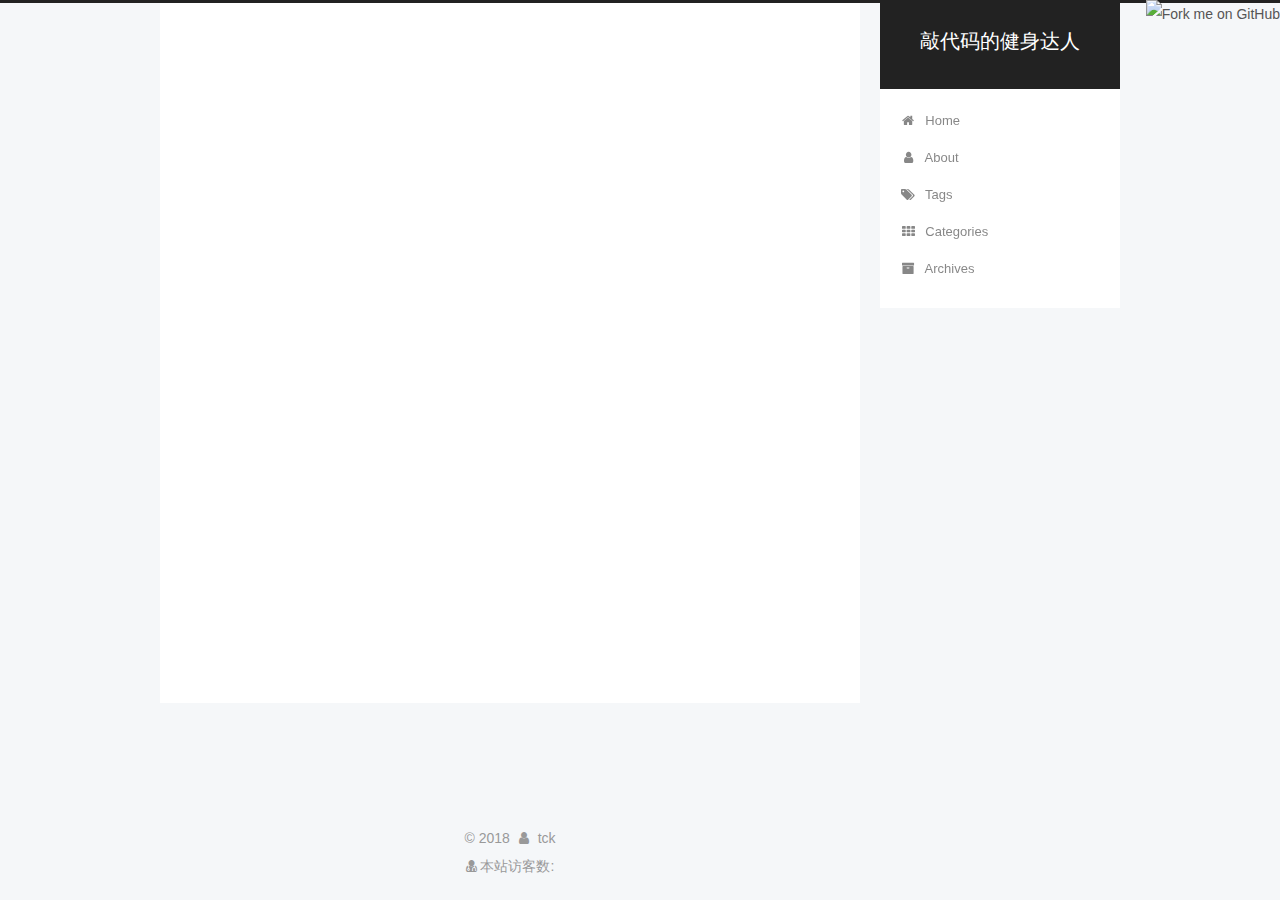
==== commit 1a985ca3: "Site updated: 2018-02-27 15:54:38" ====
--- a/about/index.html
+++ b/about/index.html
@@ -364,7 +364,7 @@
                 
                   <a href="/archives/">
                 
-                    <span class="site-state-item-count">2</span>
+                    <span class="site-state-item-count">3</span>
                     <span class="site-state-item-name">posts</span>
                   </a>
                 </div>
@@ -372,6 +372,19 @@
 
               
 
+              
+                
+                
+                <div class="site-state-item site-state-tags">
+                  
+                    
+                    
+                      
+                    
+                    <span class="site-state-item-count">1</span>
+                    <span class="site-state-item-name">tags</span>
+                  
+                </div>
               
             </nav>
           
